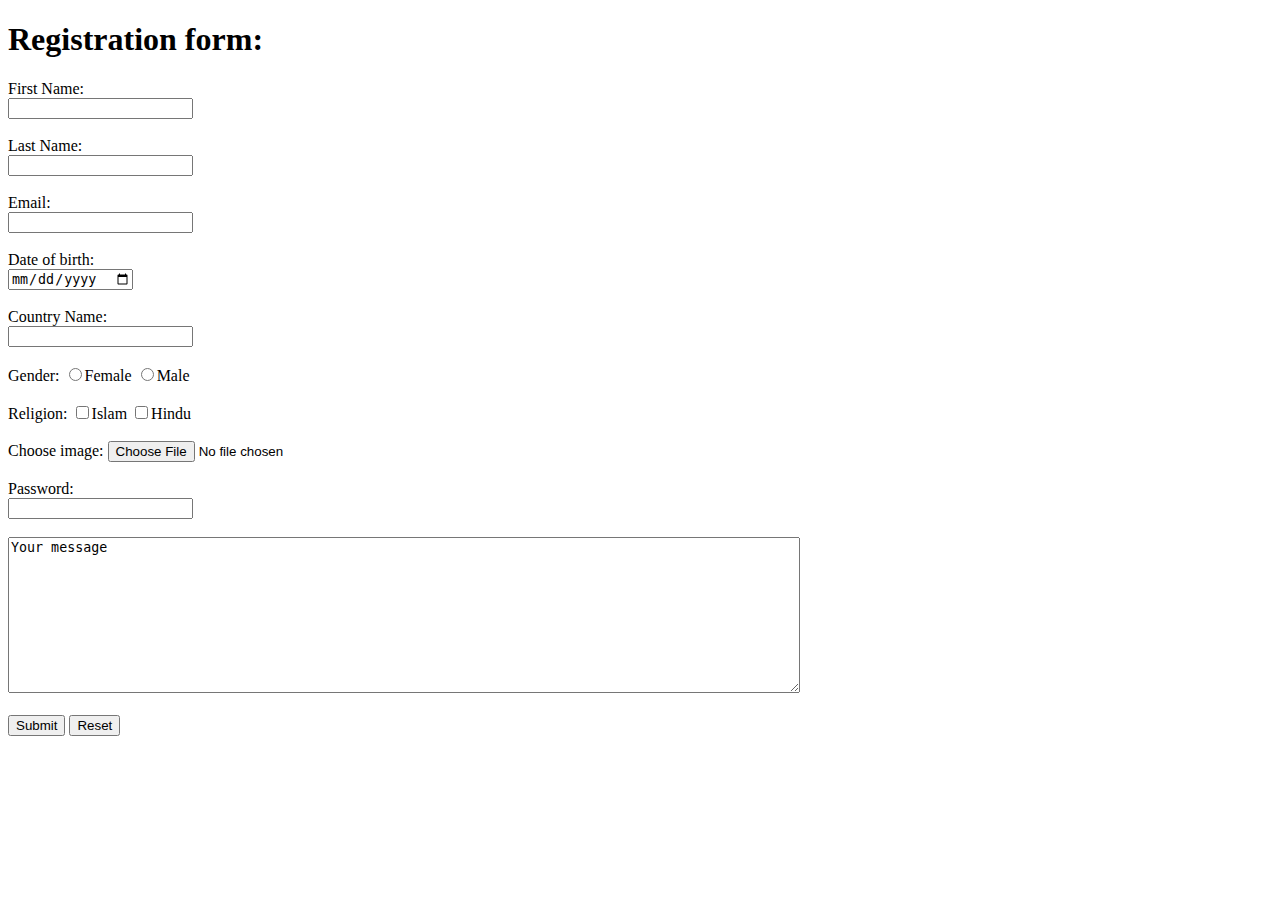
==== index.html @ 65050e9a "Add files via upload" ====
<!DOCTYPE html>
<html lang="en">
<head>
	<meta charset="utf-8">
	<meta name="viewport" content="width=device-width, initial-scale=1">
	<title>user info form</title>
	<link rel="stylesheet" href="css/form.css">
</head>
<body>
	<div class="wrapper">
	<form action="#" method="get" anctype="multipart/form data">
		<h1 class="r">Registration form:</h1>
	
				<label for="firstname">First Name:</label><br>
				<input type="text" name="firstname" id="firstname" class="firstname">
			<br><br>
			
				<label for="lastname">Last Name:</label><br>
				<input type="text" name="lastname" id="lastname" class="lastname">
			<br><br>
			
				<label for="email">Email:</label><br>
				<input type="email" name="email" id="email" class="email">
			<br><br>
				<label for="dob">Date of birth:</label><br>
				<input type="date" name="dob" id="dob" class="date">
				<br><br>
				<label for="country">Country Name:</label><br>
				<input type="country" name="country" id="country" class="country">
			<br><br>
			
				<label for="gender">Gender:
				</label>
				<input type="radio" name="gender" id="gender" value="female">Female
				<input type="radio" name="gender" id="gender" value="male">Male
			<br><br>
				<label for="religion">Religion:</label>
				<input type="checkbox" name="religion" id="religion" value="muslim">Islam</input>
				<input type="checkbox" name="religion" id="religion" value="hindu">Hindu</input>
			<br><br>
				<label for="photo">Choose image:</label>
				<input type="file" name="photo" id="photo">
			<br><br>
				
				<label for="password">Password:</label><br>
				<input type="password" name="password" id="password" class="password">
			<br><br>
			<textarea name="messages" id="message" cols="96" rows="10" class="message">Your message</textarea>
			<br><br>
			<button type="submit" class="b1">Submit</button>	
			<button type="reset" class="b2">Reset</button>	
			<br><br>
			
		</form>
	</div>
</body>
</html>
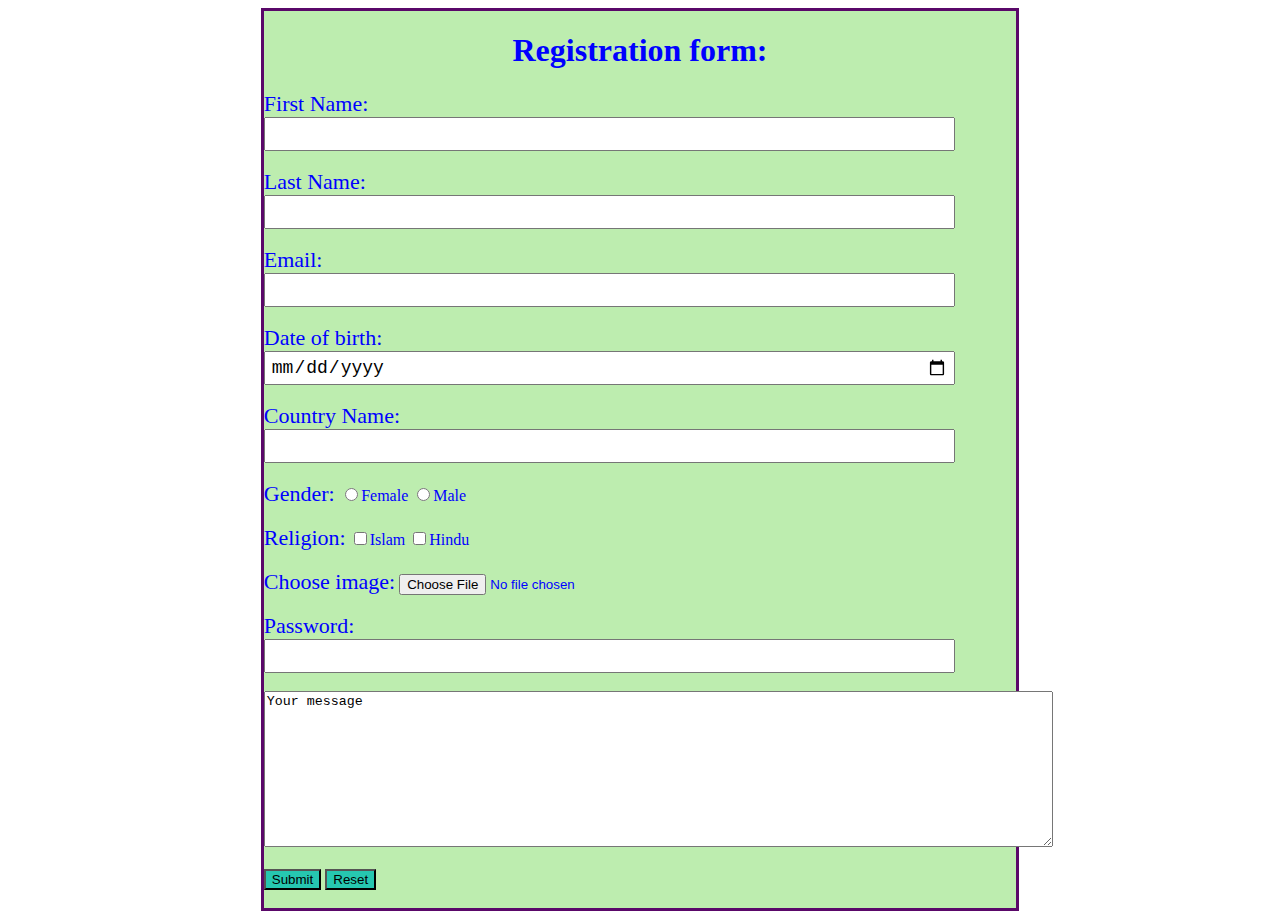
==== commit ec6c6cc4: "Update index.html" ====
--- a/index.html
+++ b/index.html
@@ -4,7 +4,7 @@
 	<meta charset="utf-8">
 	<meta name="viewport" content="width=device-width, initial-scale=1">
 	<title>user info form</title>
-	<link rel="stylesheet" href="css/form.css">
+	<link rel="stylesheet" href="css/style.css">
 </head>
 <body>
 	<div class="wrapper">
@@ -54,4 +54,4 @@
 		</form>
 	</div>
 </body>
-</html>+</html>
--- a/css/style.css
+++ b/css/style.css
@@ -0,0 +1,33 @@
+.wrapper{width: 60%;
+	margin: 0 auto;
+	padding: 0px;
+}
+
+.firstname, .lastname, .email, .date,
+.country, .password{
+	width: 90%;
+	padding:5px;
+	height: 20px;
+	font-size: 18px;
+}
+label{
+	font-size: 22px;
+}
+.massege{
+	font-size: 18px;
+	padding: 10px;
+}
+form{
+	color:blue;
+	background-color:#bdedaf;
+	border: 3px solid #5a0869;
+	padding: auto;
+	
+}
+.r{
+	text-align: center;
+}
+.b1, .b2{
+	
+	background-color: #26C7B0;
+}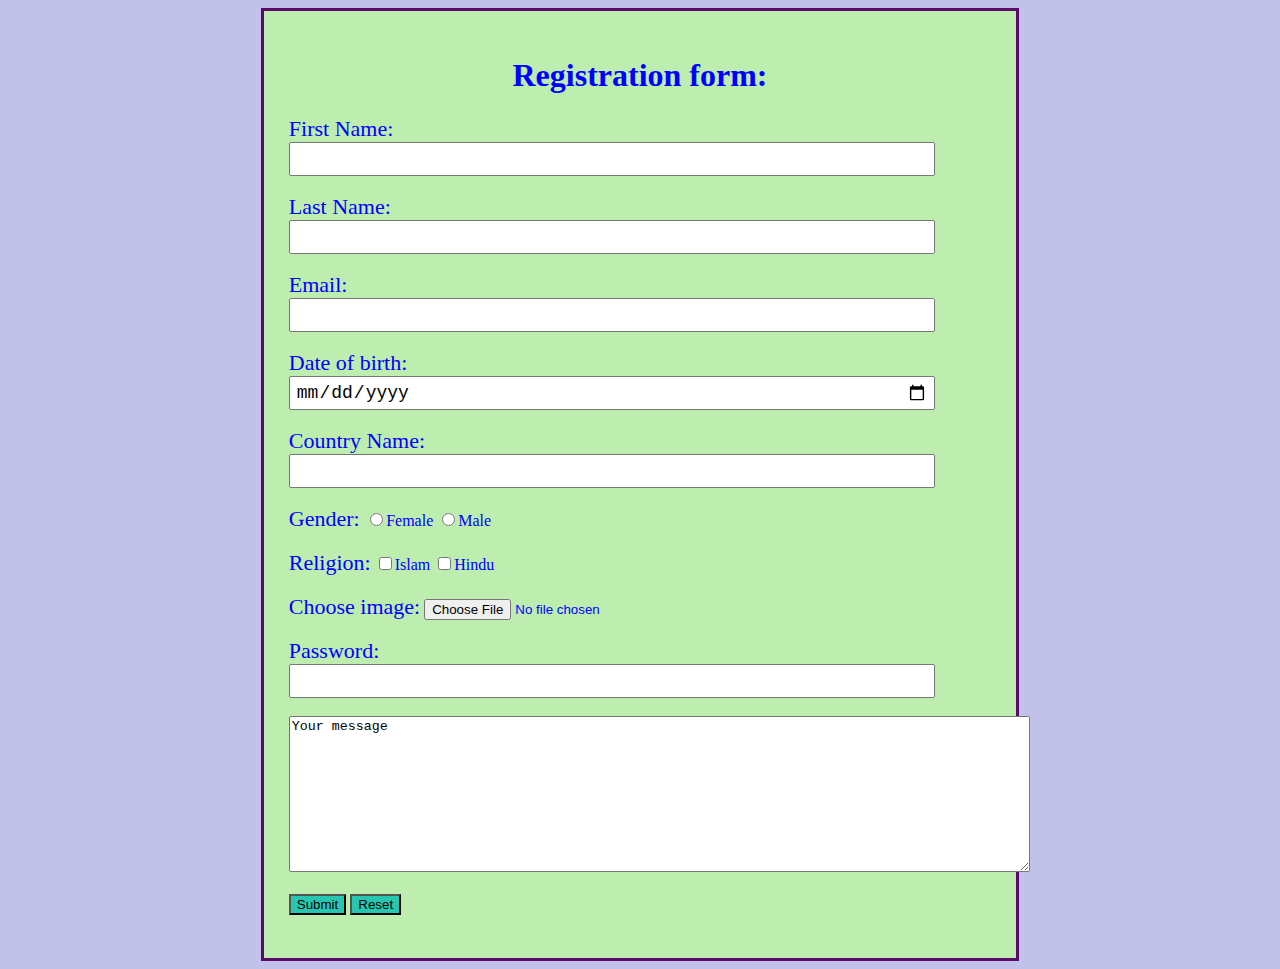
==== commit 8f5e0ad8: "Update index.html" ====
--- a/index.html
+++ b/index.html
@@ -45,7 +45,7 @@
 				<label for="password">Password:</label><br>
 				<input type="password" name="password" id="password" class="password">
 			<br><br>
-			<textarea name="messages" id="message" cols="96" rows="10" class="message">Your message</textarea>
+			<textarea name="messages" id="message" cols="90" rows="10" class="message">Your message</textarea>
 			<br><br>
 			<button type="submit" class="b1">Submit</button>	
 			<button type="reset" class="b2">Reset</button>	
--- a/css/style.css
+++ b/css/style.css
@@ -1,3 +1,6 @@
+body{
+background-color: #c1c1ea;
+}
 .wrapper{width: 60%;
 	margin: 0 auto;
 	padding: 0px;
@@ -21,7 +24,7 @@
 	color:blue;
 	background-color:#bdedaf;
 	border: 3px solid #5a0869;
-	padding: auto;
+	padding: 25px;
 	
 }
 .r{
@@ -30,4 +33,4 @@
 .b1, .b2{
 	
 	background-color: #26C7B0;
-}+}
